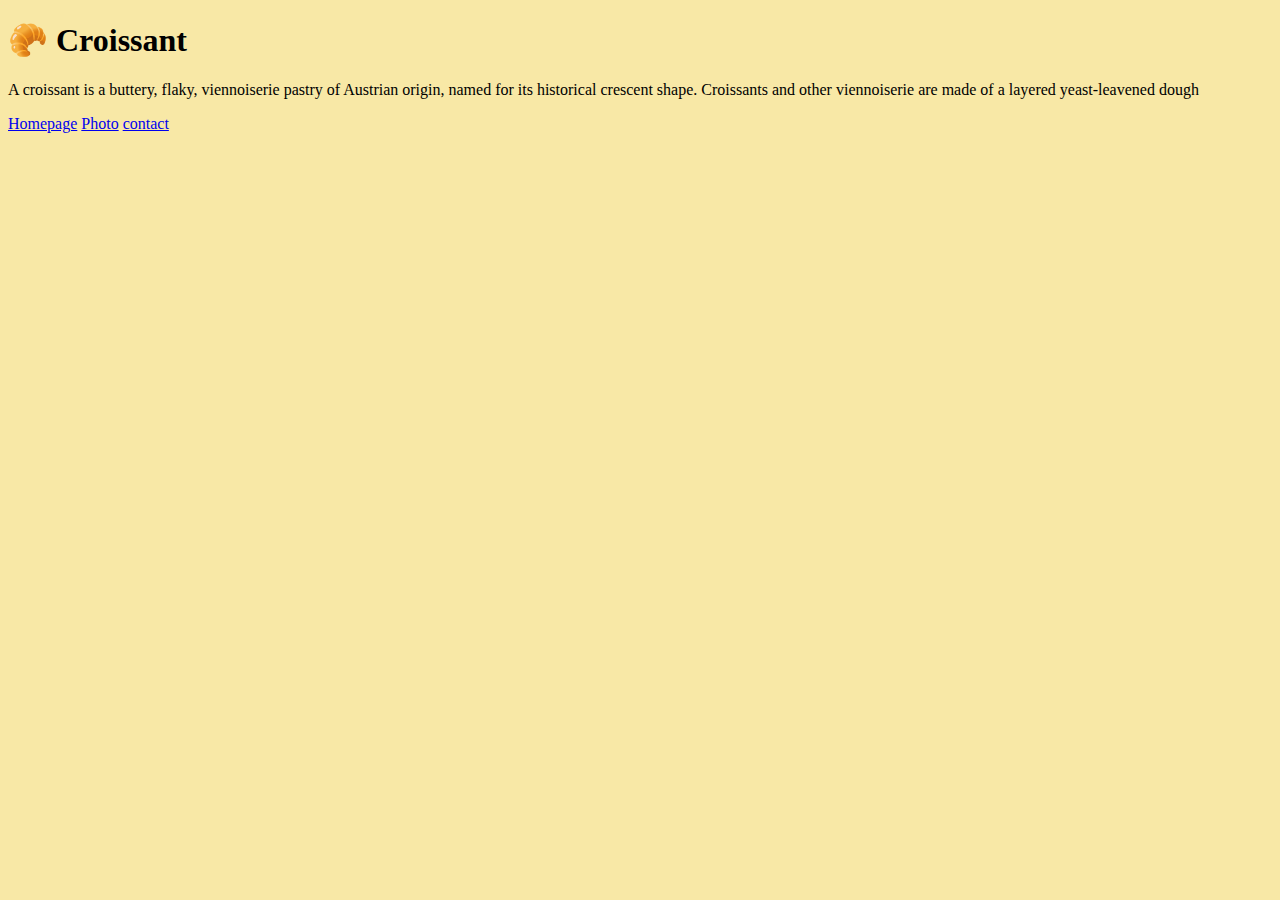
==== index.html @ 6f9ddf7c "create initial pages" ====
<!DOCTYPE html>
<html lang="en">
  <head>
    <meta charset="UTF-8" />
    <meta http-equiv="X-UA-Compatible" content="IE=edge" />
    <meta name="viewport" content="width=device-width, initial-scale=1.0" />
    <title>Croissant</title>
    <link rel="stylesheet" href="src/style.css" />
  </head>
  <body>
    <div class="container">
      <h1>🥐 Croissant</h1>
      <p>
        A croissant is a buttery, flaky, viennoiserie pastry of Austrian origin,
        named for its historical crescent shape. Croissants and other
        viennoiserie are made of a layered yeast-leavened dough
      </p>
      <footer>
        <a href="/" title="Home">Homepage</a>
        <a href="/photo.html" title="Croissant Photo">Photo</a>
        <a href="/contact.html" title="Contact Croissant.com">contact</a>
      </footer>
    </div>
  </body>
</html>
---- src/style.css ----
body {
  background: #f8e8a6;
  margin: 8px;
}
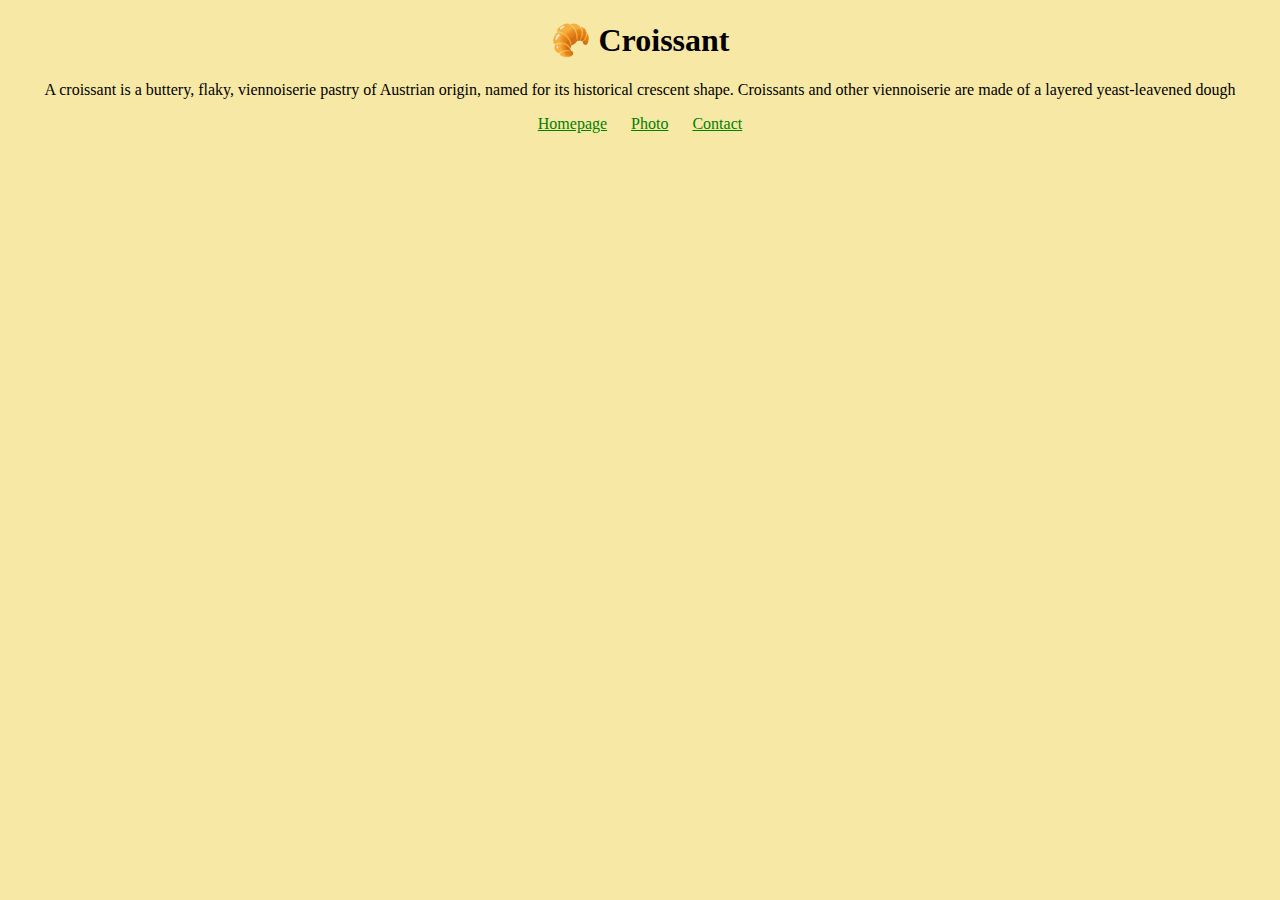
==== commit 3dfdc99a: "complete pages" ====
--- a/index.html
+++ b/index.html
@@ -8,18 +8,16 @@
     <link rel="stylesheet" href="src/style.css" />
   </head>
   <body>
-    <div class="container">
-      <h1>🥐 Croissant</h1>
-      <p>
-        A croissant is a buttery, flaky, viennoiserie pastry of Austrian origin,
-        named for its historical crescent shape. Croissants and other
-        viennoiserie are made of a layered yeast-leavened dough
-      </p>
-      <footer>
-        <a href="/" title="Home">Homepage</a>
-        <a href="/photo.html" title="Croissant Photo">Photo</a>
-        <a href="/contact.html" title="Contact Croissant.com">contact</a>
-      </footer>
-    </div>
+    <h1>🥐 Croissant</h1>
+    <p>
+      A croissant is a buttery, flaky, viennoiserie pastry of Austrian origin,
+      named for its historical crescent shape. Croissants and other viennoiserie
+      are made of a layered yeast-leavened dough
+    </p>
+    <footer>
+      <a href="/" title="Home">Homepage</a>
+      <a href="/photo.html" title="Croissant Photo">Photo</a>
+      <a href="/contact.html" title="Contact Croissant.com">Contact</a>
+    </footer>
   </body>
 </html>
--- a/src/style.css
+++ b/src/style.css
@@ -2,3 +2,24 @@
   background: #f8e8a6;
   margin: 8px;
 }
+h1,
+p {
+  text-align: center;
+}
+
+footer {
+  text-align: center;
+  display: block;
+}
+
+footer a {
+  margin: 0 10px;
+  color: green;
+}
+
+.croissant-photo {
+  max-width: 100%;
+  border-radius: 10px;
+  display: block;
+  margin: 30px auto;
+}
